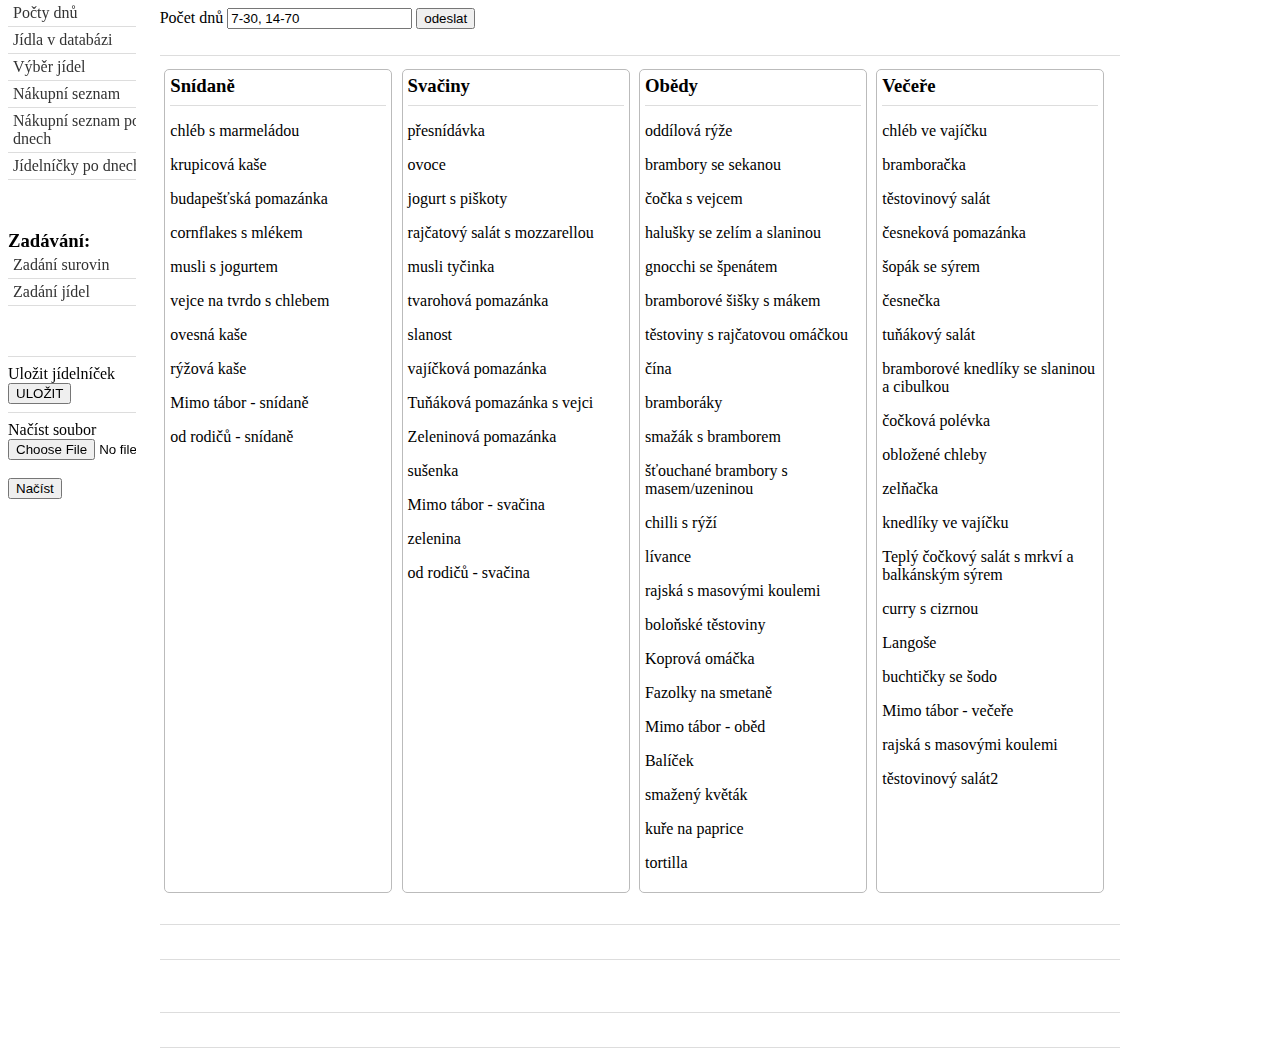
==== index.html @ 77ab3728 "Initial code" ====
<!DOCTYPE html>
<html>
    <head>
        <meta charset="UTF-8">
        <link rel="stylesheet" href="style.css">
    </head>
    <body>
        <div class="navbar" id="menu">
            
            <div id="page-navigation">
                <a href="#c-dny">Počty dnů</a>
                <a href="#c-jidla">Jídla v databázi</a>
                <a href="#c-dny_vypis">Výběr jídel</a>
                <a href="#c-nakupni_seznam">Nákupní seznam</a>
                <a href="#c-seznamy_po_dnech">Nákupní seznam po dnech</a>
                <a href="#c-jidelnicky_po_dnech">Jídelníčky po dnech</a>
            </div>

            <div id="data-entery">
                <h3>Zadávání:</h3>
                <a href="zapis_suroviny.html">Zadání surovin</a>
                <a href="zapis_jidel.html">Zadání jídel</a>
            </div>

            <div id="control-buttons">
                <hr>
                <label>Uložit jídelníček</label><br>
                <input type="button" id="ulozit_jidelnicek" value="ULOŽIT">
                <hr>
                <form id="upload">
                    <label for="file">Načíst soubor</label><br>
                    <input type="file" id="file" accept=".json">
                    <br><br>
                    <button>Načíst</button>
                </form>
                <br>
            </div>

        </div>
        
        
		<div id="center">

            <div id="no_print">

                <div id="c-dny">
                    <label for="days">Počet dnů</label>
                    <input type="input" id="days" value="7-30, 14-70">
                    <button id="button-days">odeslat</button>
                    <div id="display-days"></div>
                </div>
                <br><hr>

                <!--div id="c-lidi_dny"></div>
                <br><hr-->

                <div id="c-jidla">
                    <div id="c-breakfast" class="jidlo"><h3>Snídaně</h3><hr></div>
                    <div id="c-snack" class="jidlo"><h3>Svačiny</h3><hr></div>
                    <div id="c-lunch" class="jidlo"><h3>Obědy</h3><hr></div>
                    <div id="c-dinner" class="jidlo"><h3>Večeře</h3><hr></div>
                </div>
                <br><hr>

                <div id="c-dny_vypis"></div>
                

                <br><hr>

            </div>

            

            <div id="c-nakupni_seznam" class='jidelnicek'>
                <h2>Nakupni seznam</h2>
                <hr>
                <div id="c-seznam">
                </div>
            </div>
            <br>

            <div id="c-seznamy_po_dnech">
            </div>
            <br><hr>

            <div id="c-jidelnicky_po_dnech">
            </div>
            <br><hr>
            <script type="text/javascript" src="data/recepty_json.js"></script>
            <script type="text/javascript" src="data/suroviny_json.js"></script>
            <script type="text/javascript" src="data/jidelnicek_2022.js"></script>

            <script type="text/javascript" src="scripts/utils.js"></script>
            <script type="text/javascript" src="scripts/sections/number_of_people_selection.js"></script>
            <script type="text/javascript" src="scripts/sections/meals_list.js"></script>
            <script type="text/javascript" src="scripts/sections/meals_selection.js"></script>
            <script type="text/javascript" src="scripts/sections/shopping_lists.js"></script>
            <script type="text/javascript" src="scripts/sections/menu_days.js"></script>

            <script type="text/javascript" src="main.js"></script>
            
        </div>
    </body>
</html>
---- style.css ----
body{
    font-family: "Palatino Linotype", "Book Antiqua", Palatino, serif;
}

#c-lidi_dny > input{
    width: 3%;
    text-align: center;
    margin: 1px;
}
#center{
    margin: auto;
    width: 76%;
    /*margin: 0px auto;*/

}
.jidlo{
    width: 22.5%;
    border: 1px solid #bbb;
    border-radius: 5px;
    /*float:left;*/
    /*display: inline-block;*/
    margin: 0.5%;
    padding: 0.5%;
}
#c-jidla{
      display: flex;
      flex-wrap: wrap;
}

#c-dny_vypis{
    display: flex;
    flex-wrap: wrap;
}

#c-seznamy_po_dnech{
    display: flex;
    flex-wrap: wrap;
}

#c-nakupni_seznam{
    width: 20cm;
    border: 1px solid #bbb;
    border-radius: 5px;
    margin: 0.5%;
    padding: 0.5%;
}
#c-seznam{
    display: flex;
    flex-direction: column;
    flex-wrap: wrap;
    height: 30cm;
}

#c-seznam > p{
    margin: 10px;
    width: 22.5%;
    
}
.c-den_vypis{
    width: 22.5%;
    border: 1px solid #bbb;
    border-radius: 5px;
    margin: 0.5%;
    padding: 0.5%;
}

.c-jidelnicek_vypis{
    width: 22.5%;
    height: 16.675cm;
    /*border: 1px solid #bbb;*/
    border-radius: 5px;
    margin: 0.5%;
    padding: 0.5%;
}

.jidlo-text{
    font-size: 17px;
}


hr{
    border: 0;
    border-top: 1px solid #ddd;
}

select{
    width: 100%; 
}

.c-den_vypis > tr > td{
    padding: 2px 5px 2px 0px;
}

.jidelnicek{
    width: 21cm;
    height: 34cm;
}
.jidelnicek > p > h2, h3{
	display: inline;
}

.scroll-table{
    overflow-x: auto;
    text-align: center;
}
.scroll-table td, th{
    border-right: 1px solid  #333;
    padding: 0px 5px 0px 5px;
    
}

.scroll-table th{
    border-bottom: 1px solid  #333;
}

html { scroll-behavior: smooth; } 


 /* The navigation bar */
 .navbar {
    overflow: hidden;
    position: fixed; /* Set the navbar to fixed position */
    top: 0; /* Position the navbar at the top of the page */
    width: 10%;
  }
  
  /* Links inside the navbar */
  .navbar a {
    /*float: left;*/
    display: block;
    color: #333;
    text-align: left;
    padding: 4px 5px;
    text-decoration: none;
    border-bottom: 1px solid #ddd;
    width: 100%;
  }
  
  /* Change background on mouse-over */
  .navbar a:hover {
    background: #ddd;
    color: black;
  }

  #control-buttons{
    margin: 50px 0px 0px 0px;
  }

  #data-entery{
    margin: 50px 0px 0px 0px;
  }

  #page-navigation{
    margin: 0px 0px 0px 0px;
  }
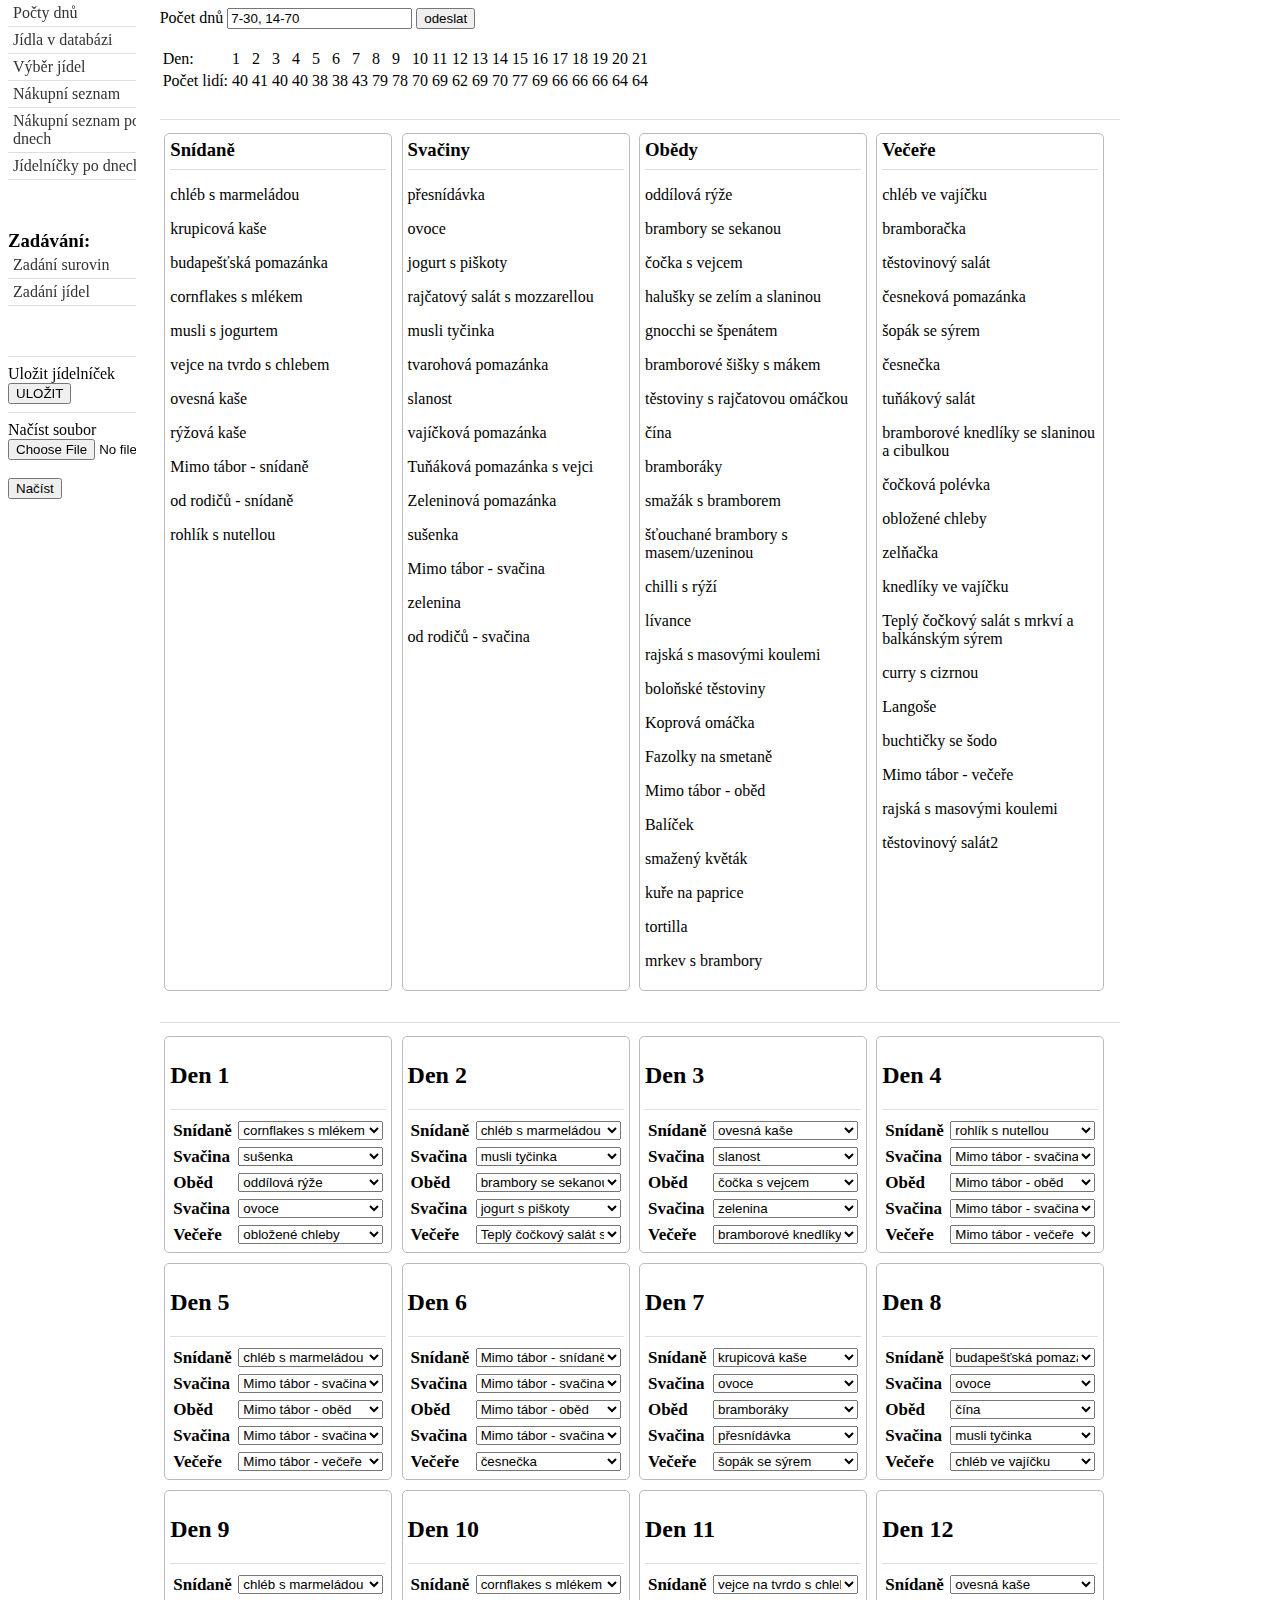
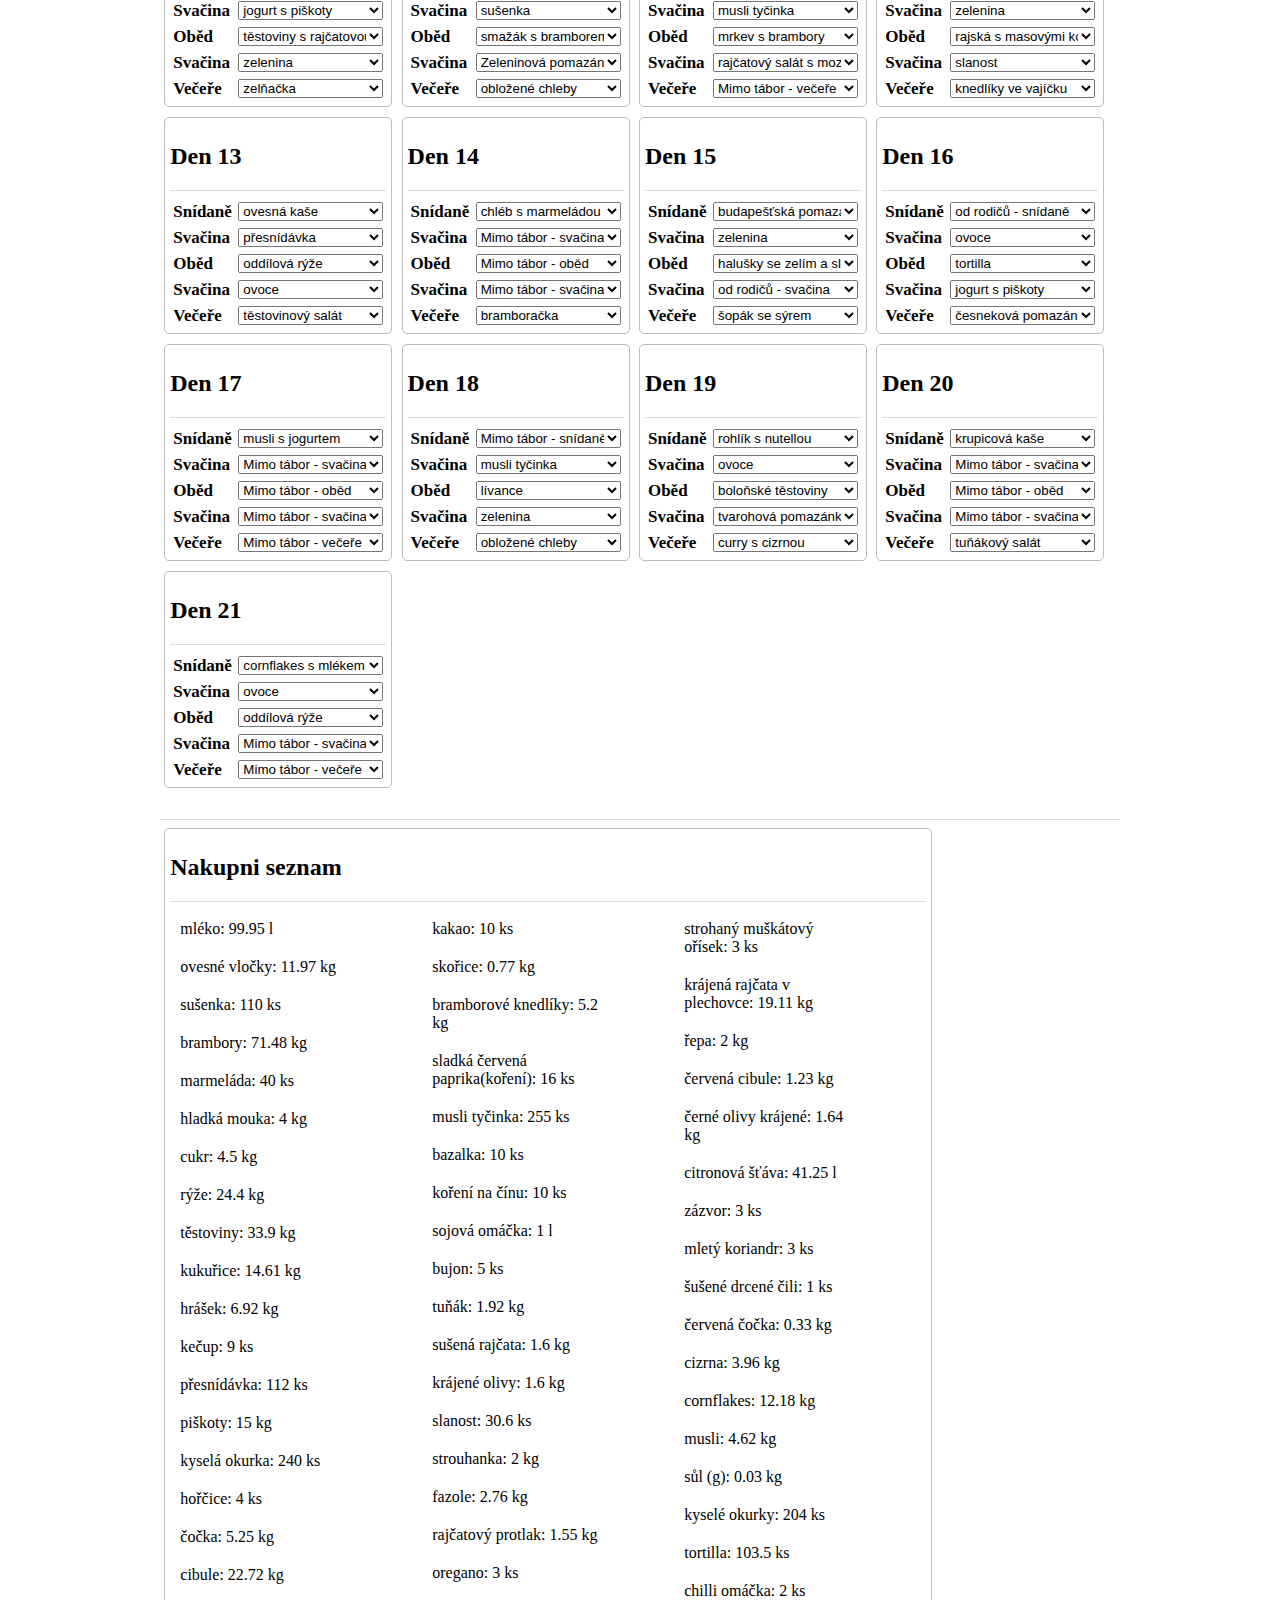
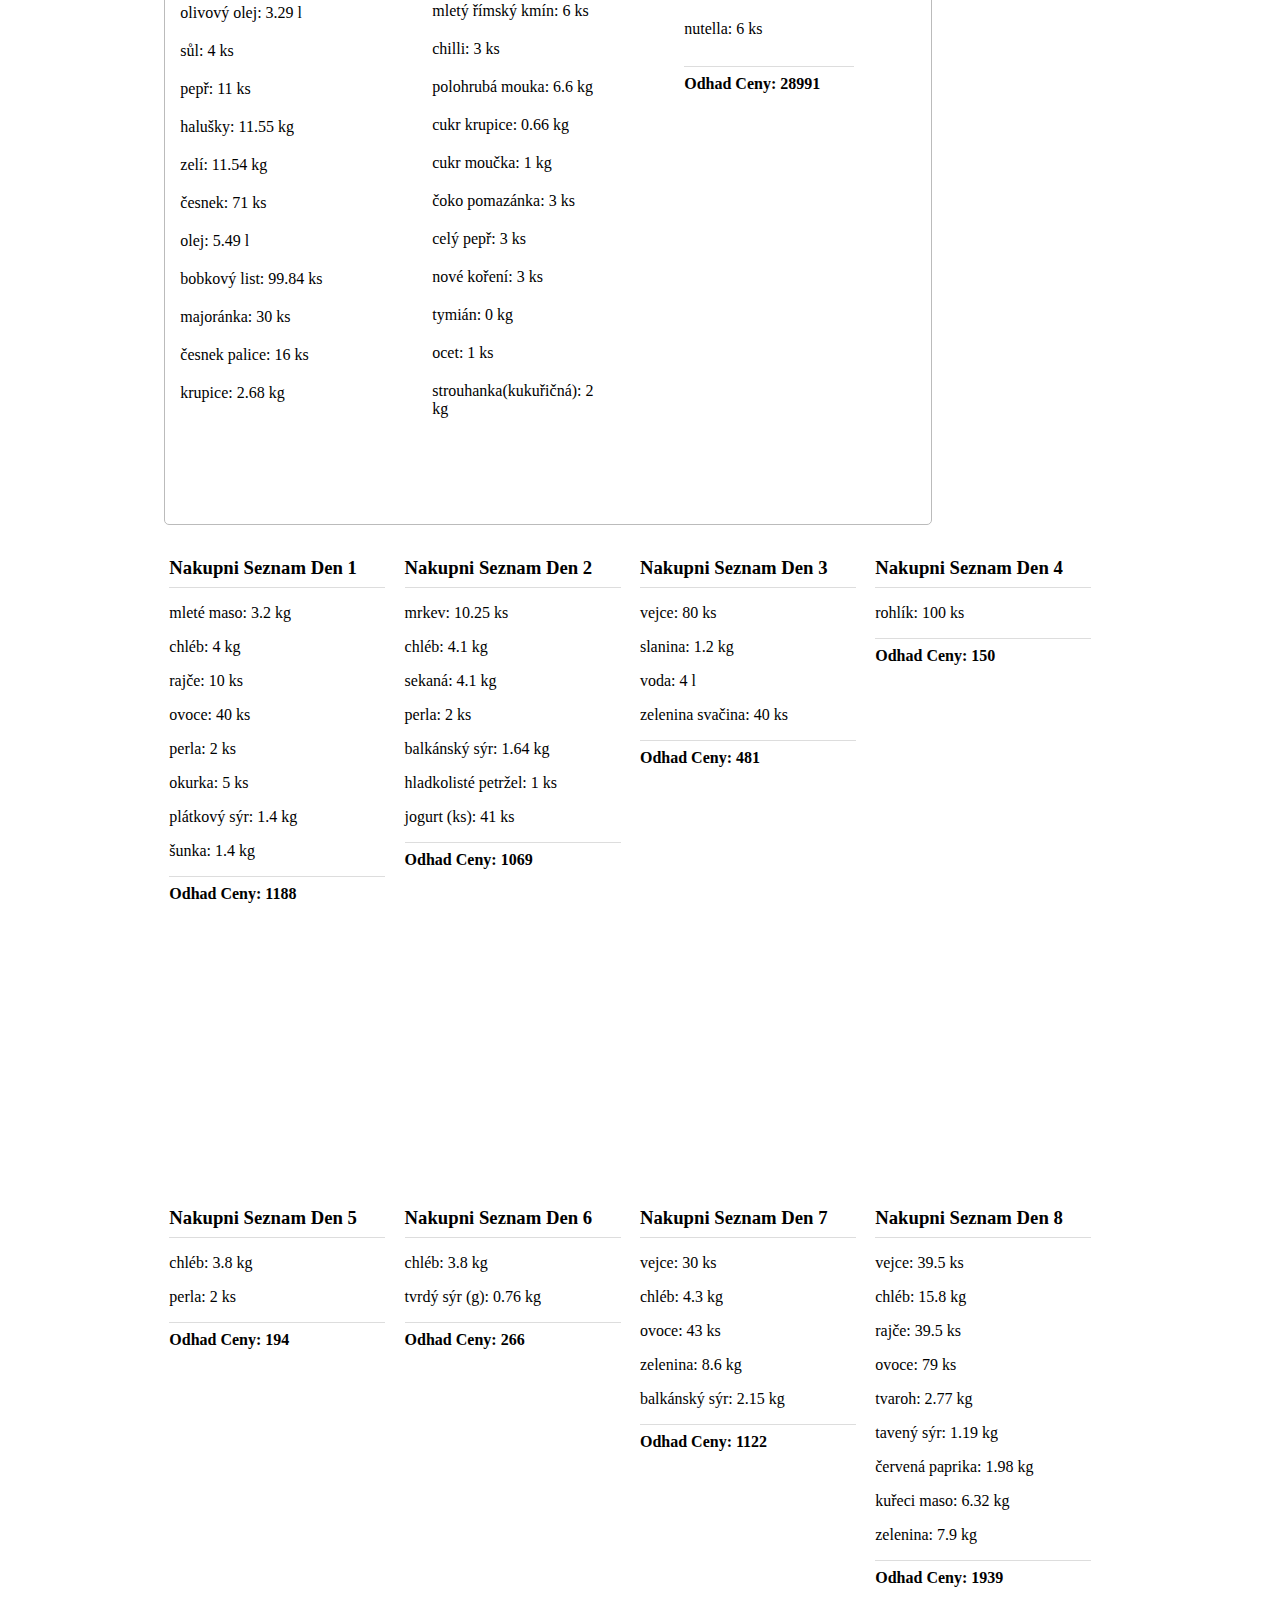
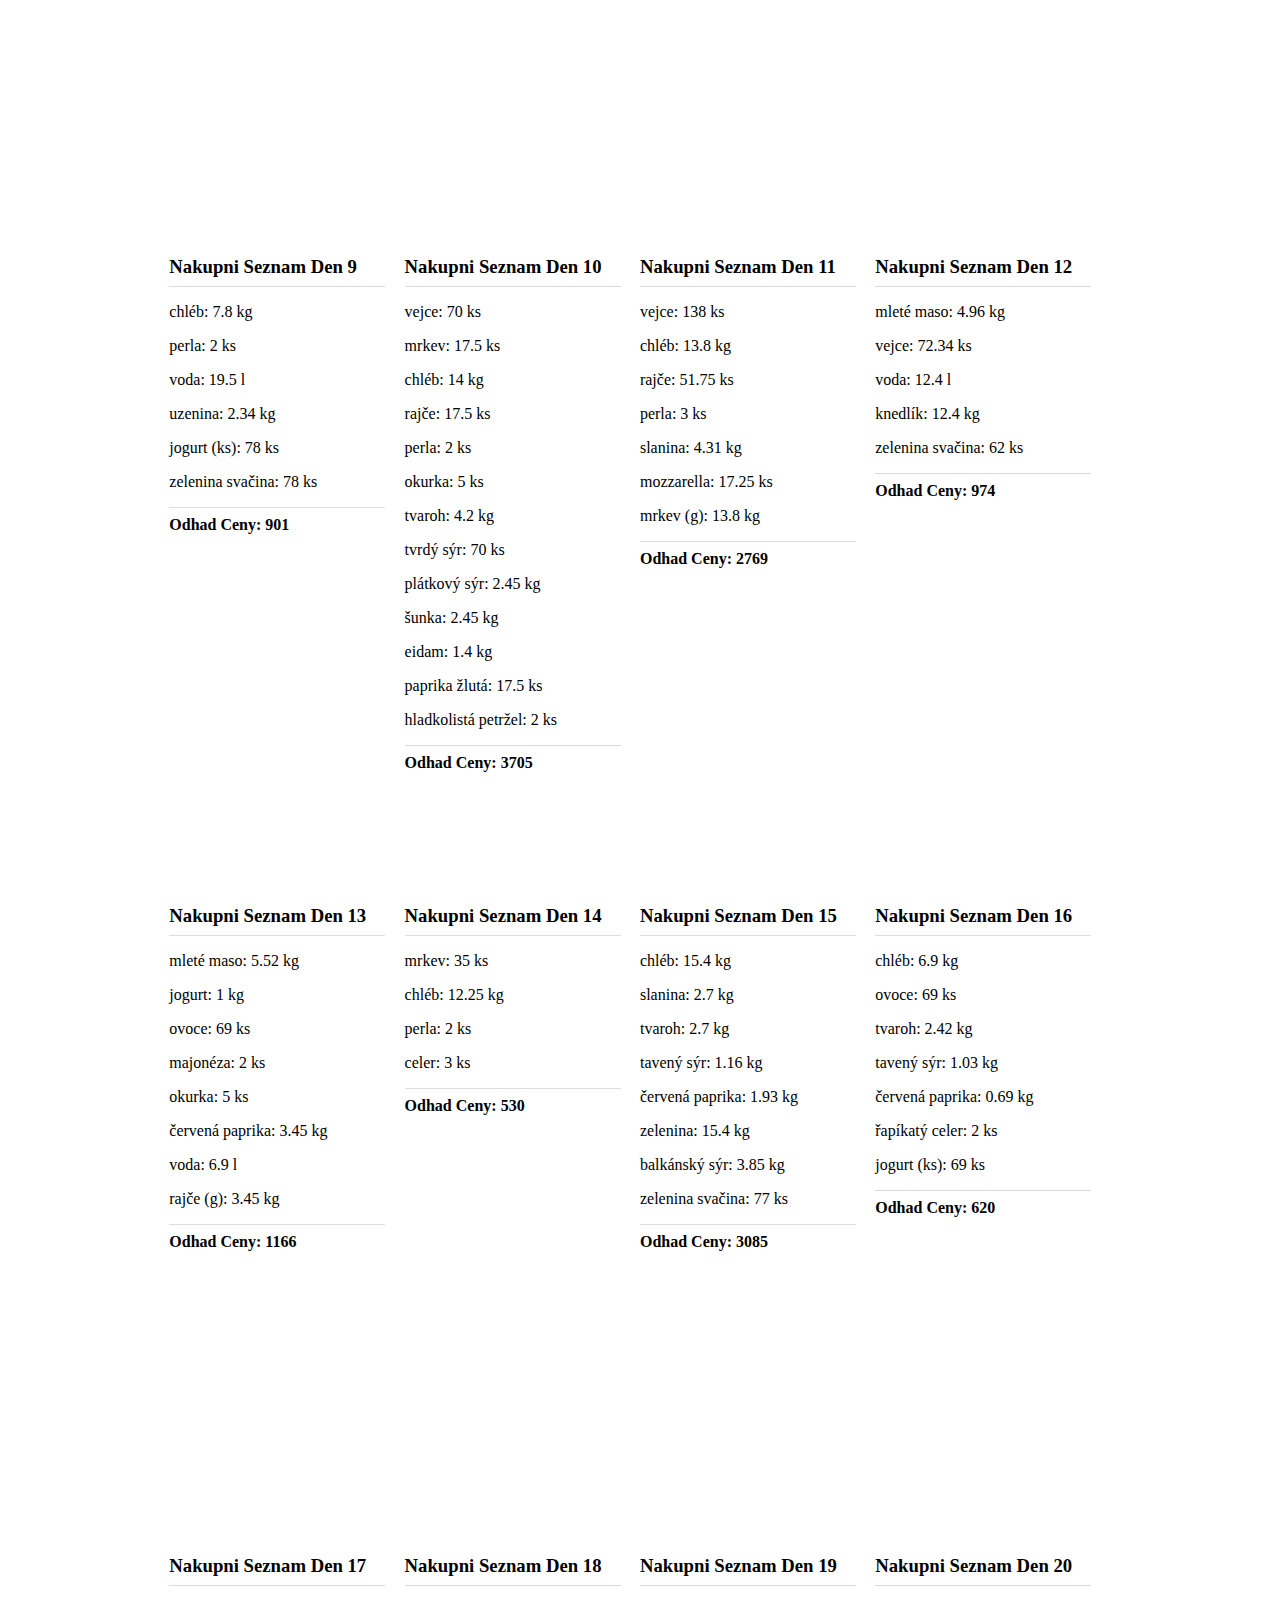
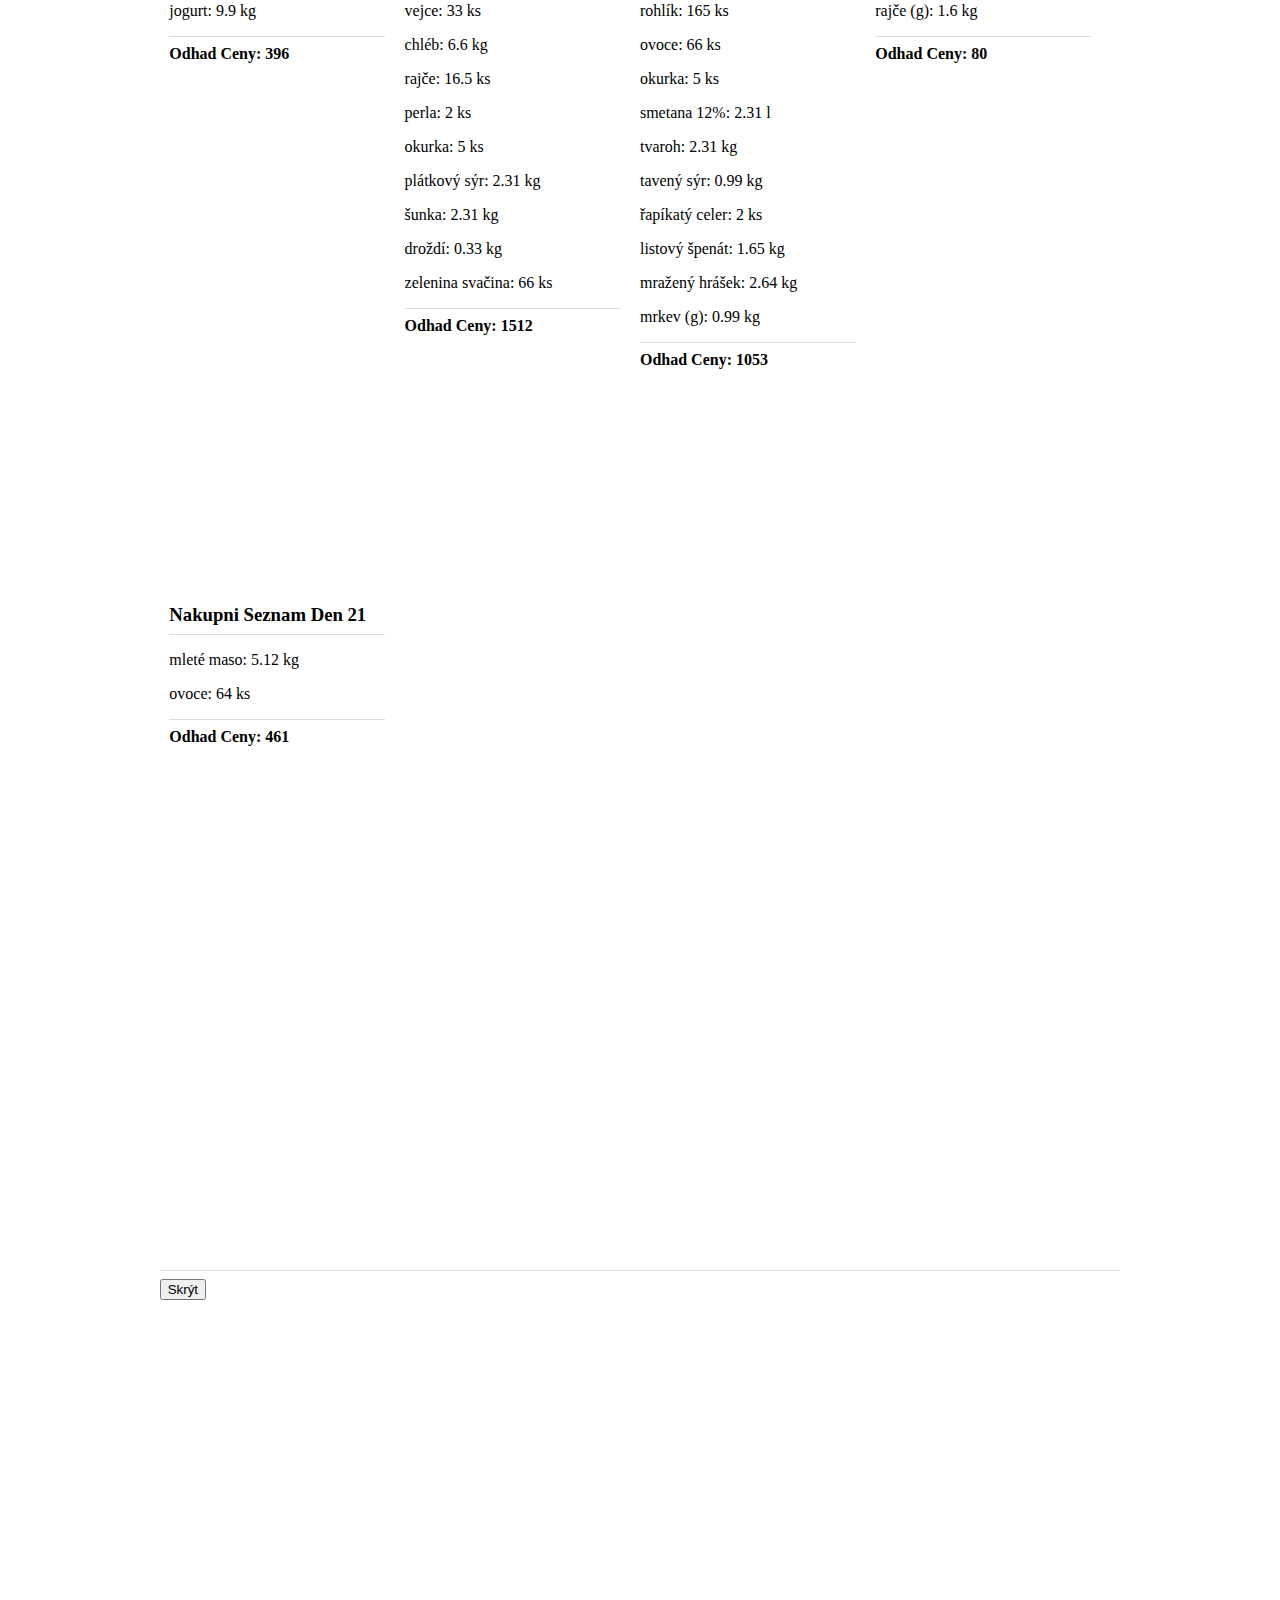
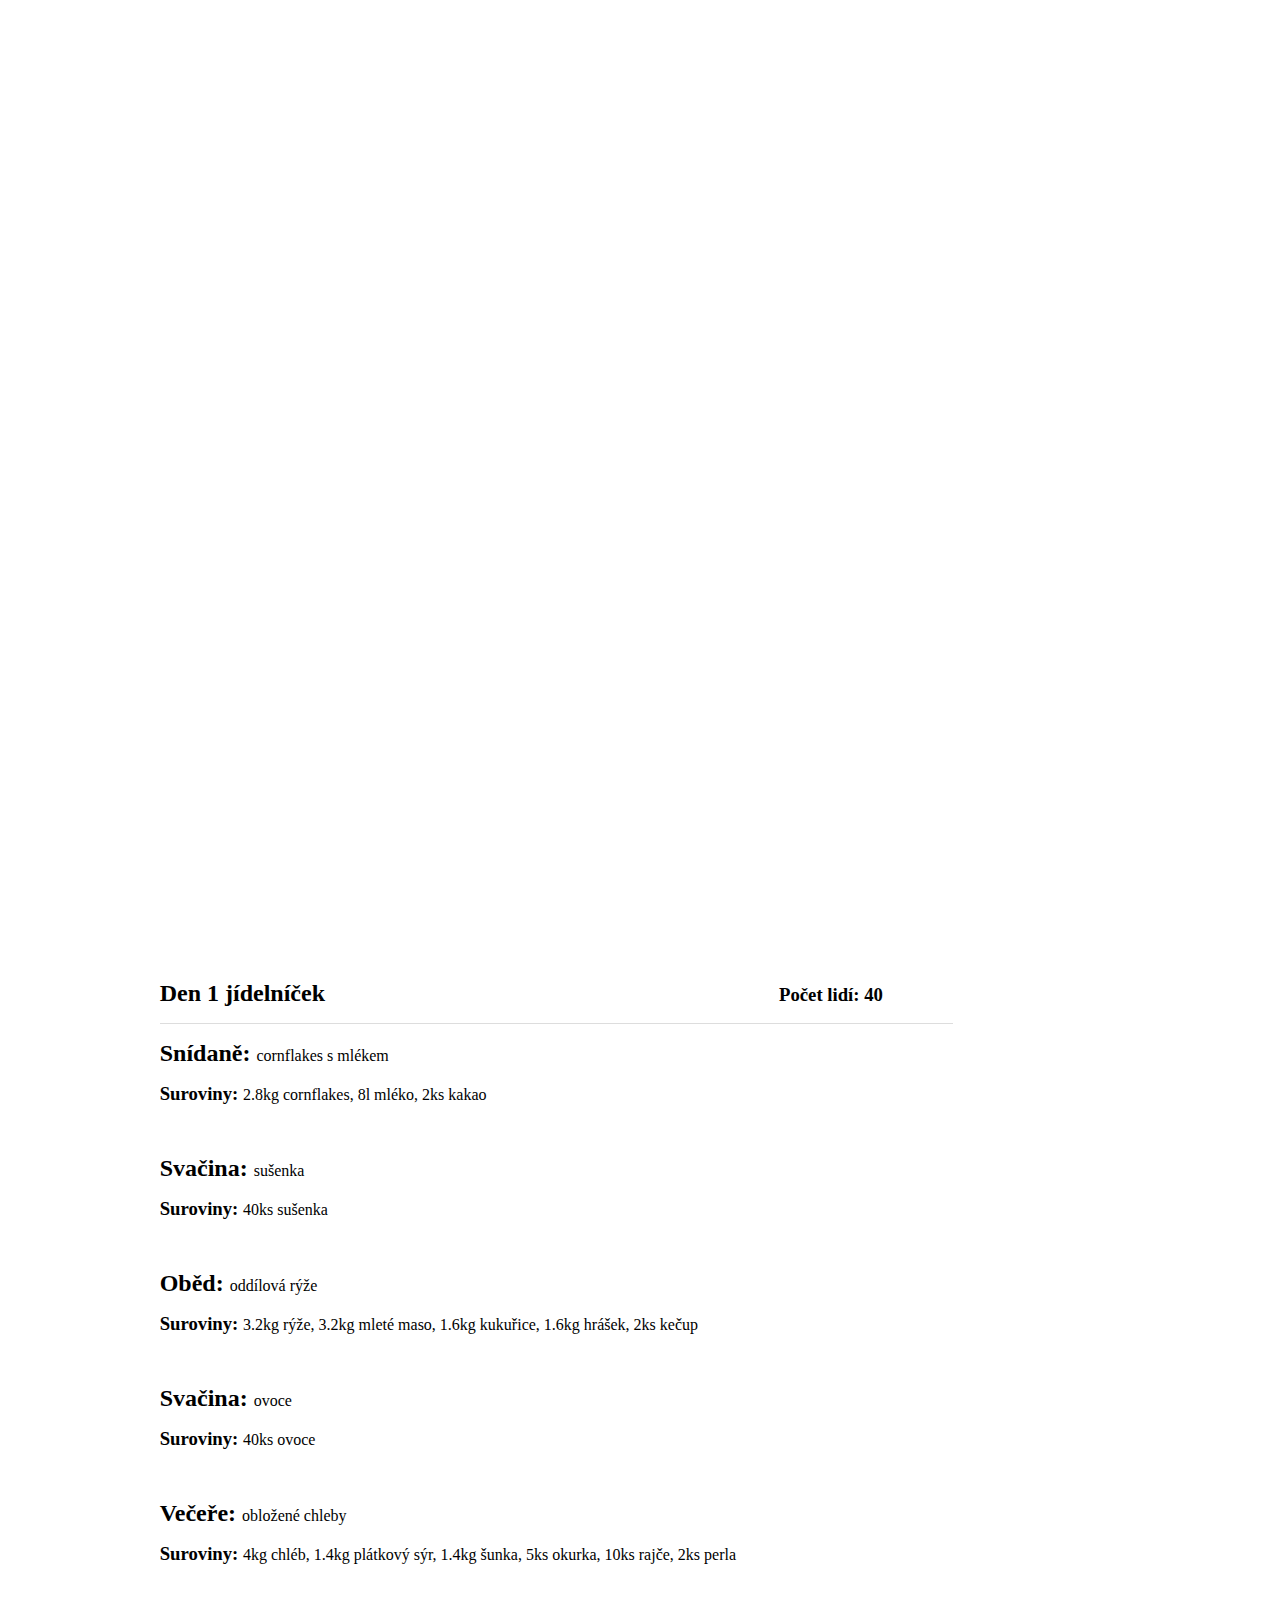
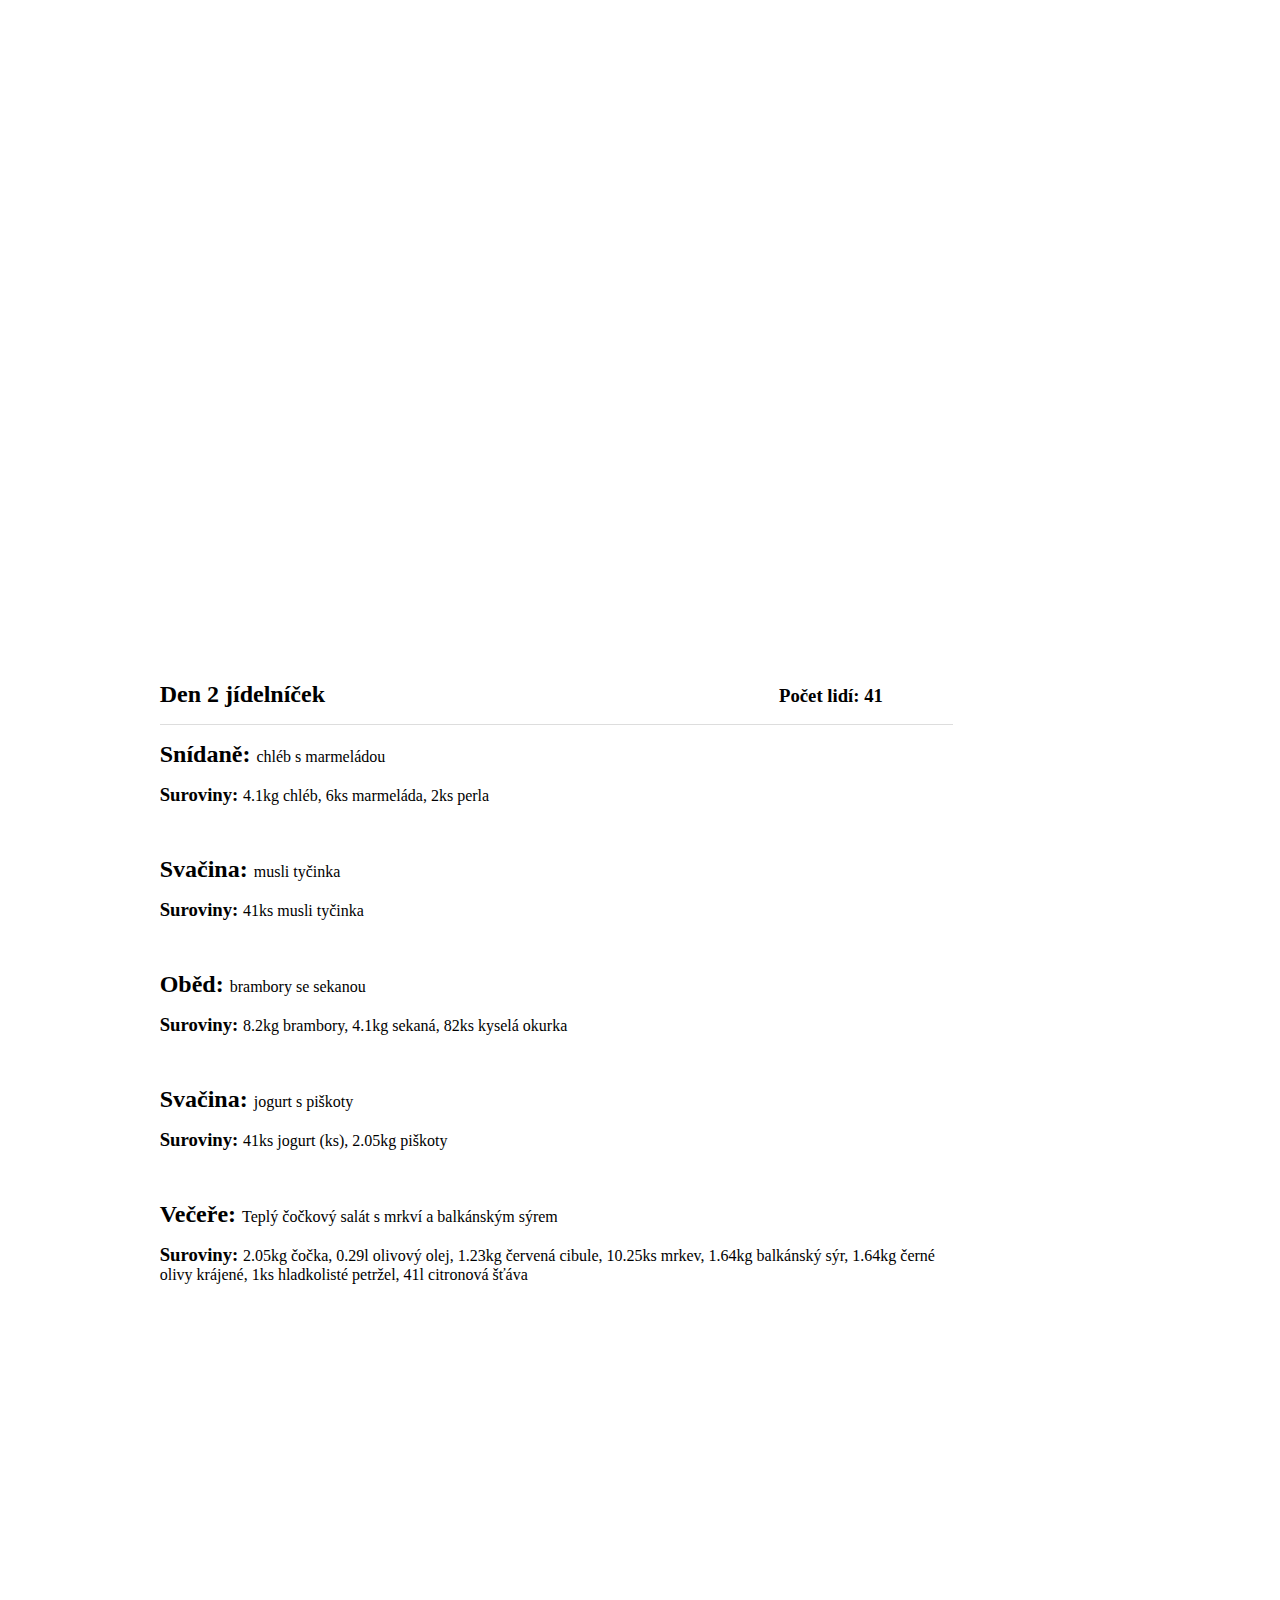
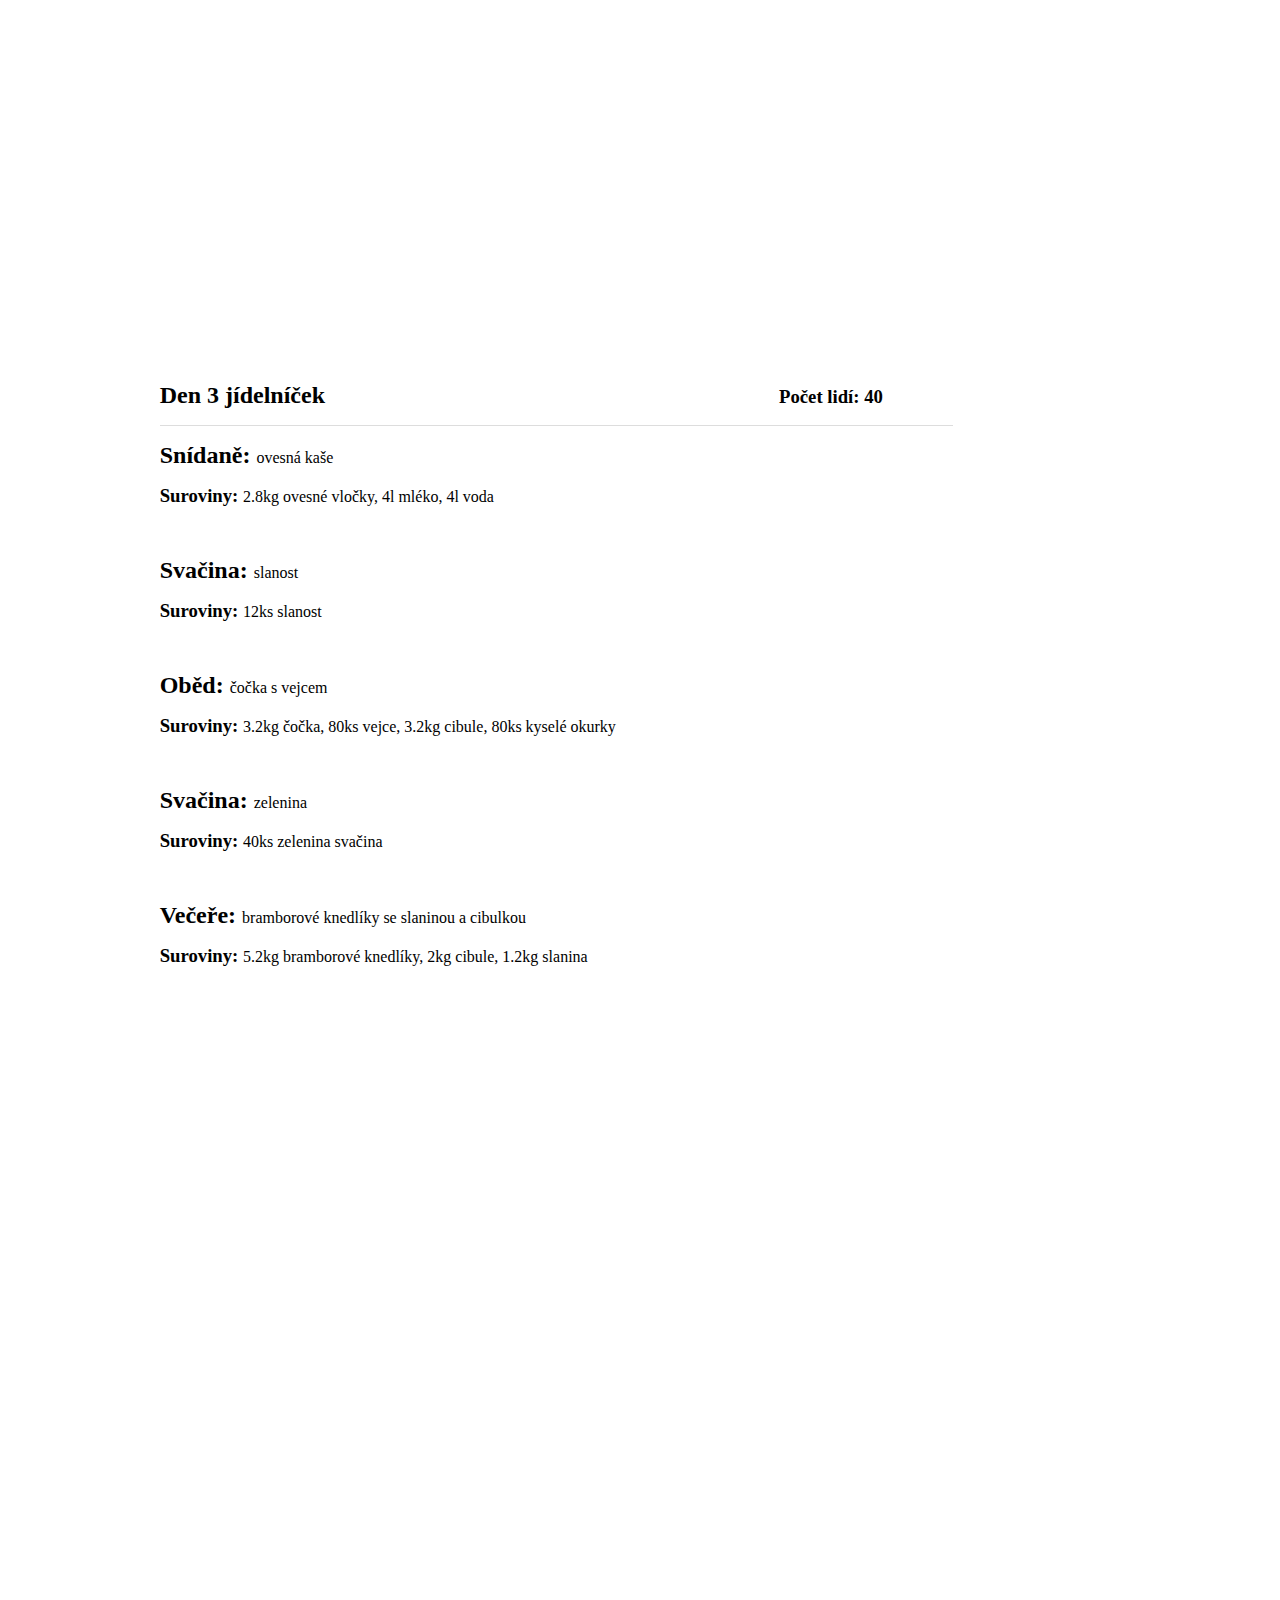
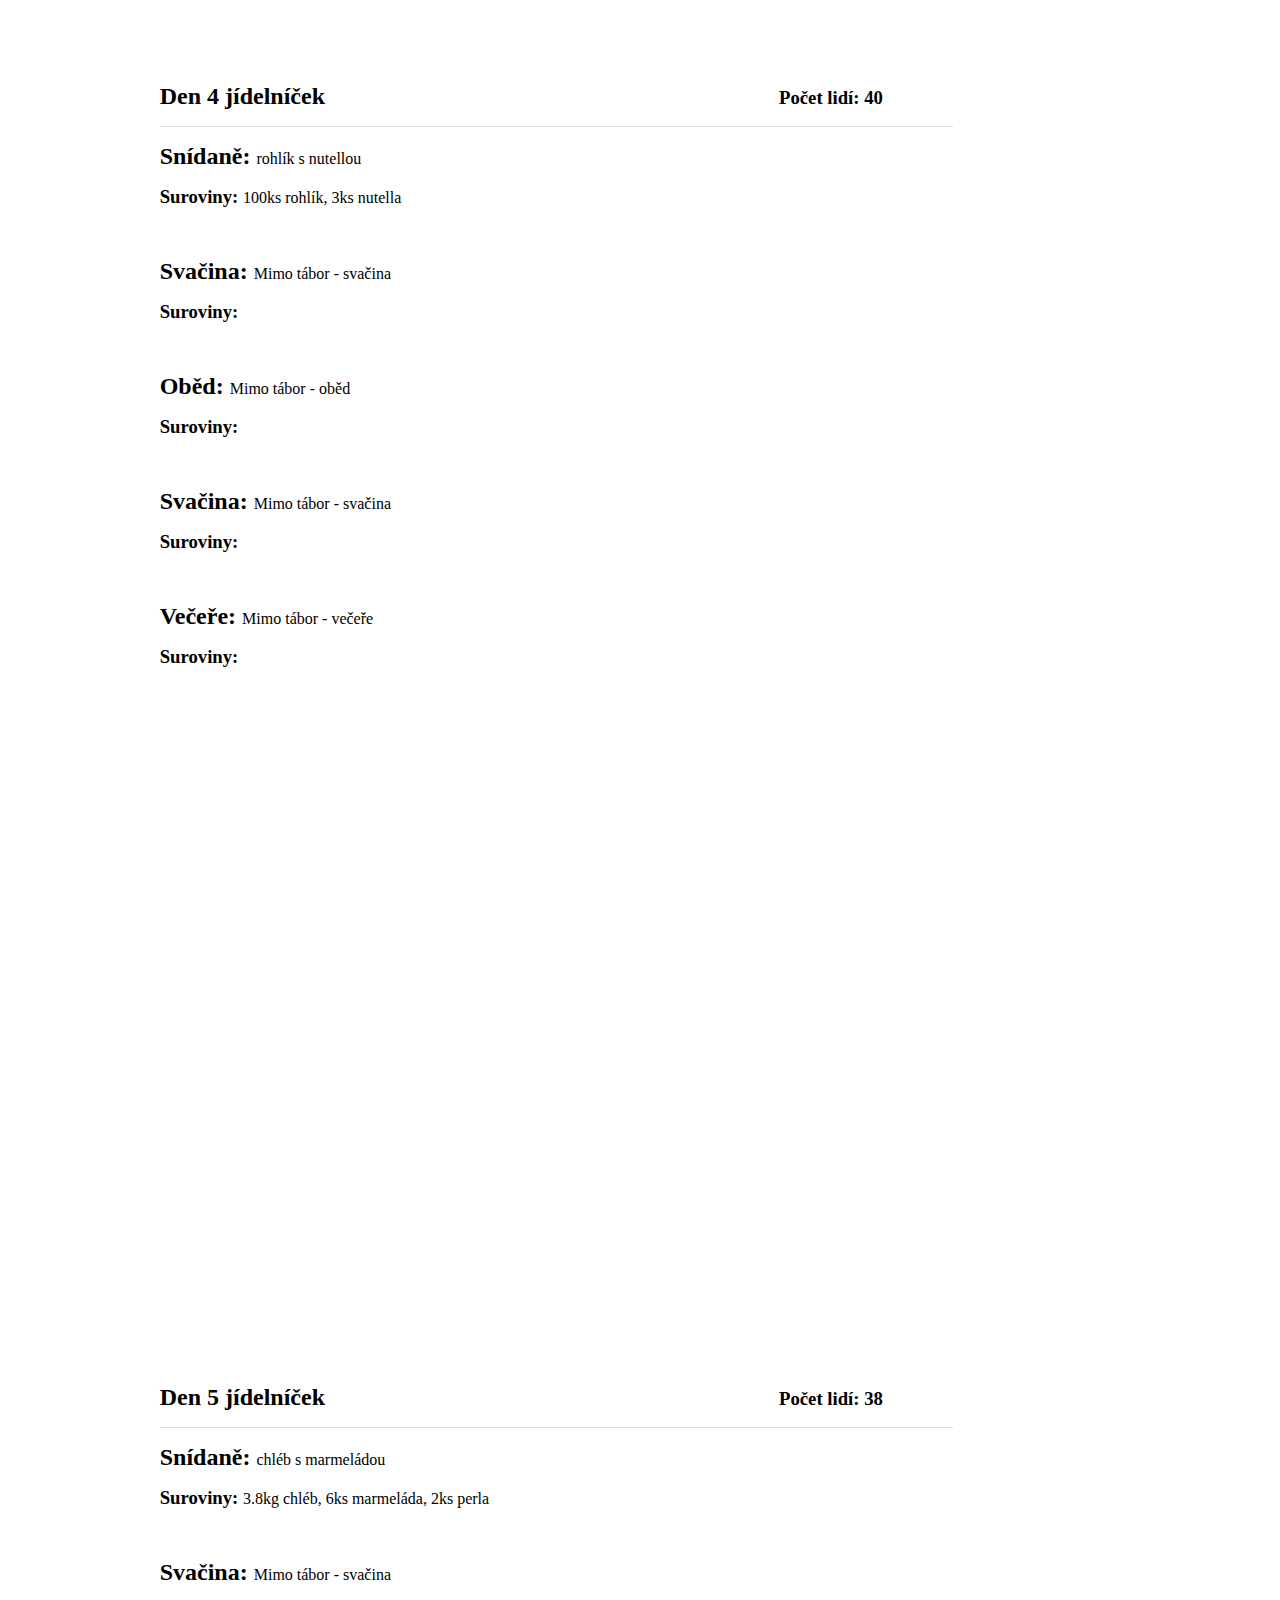
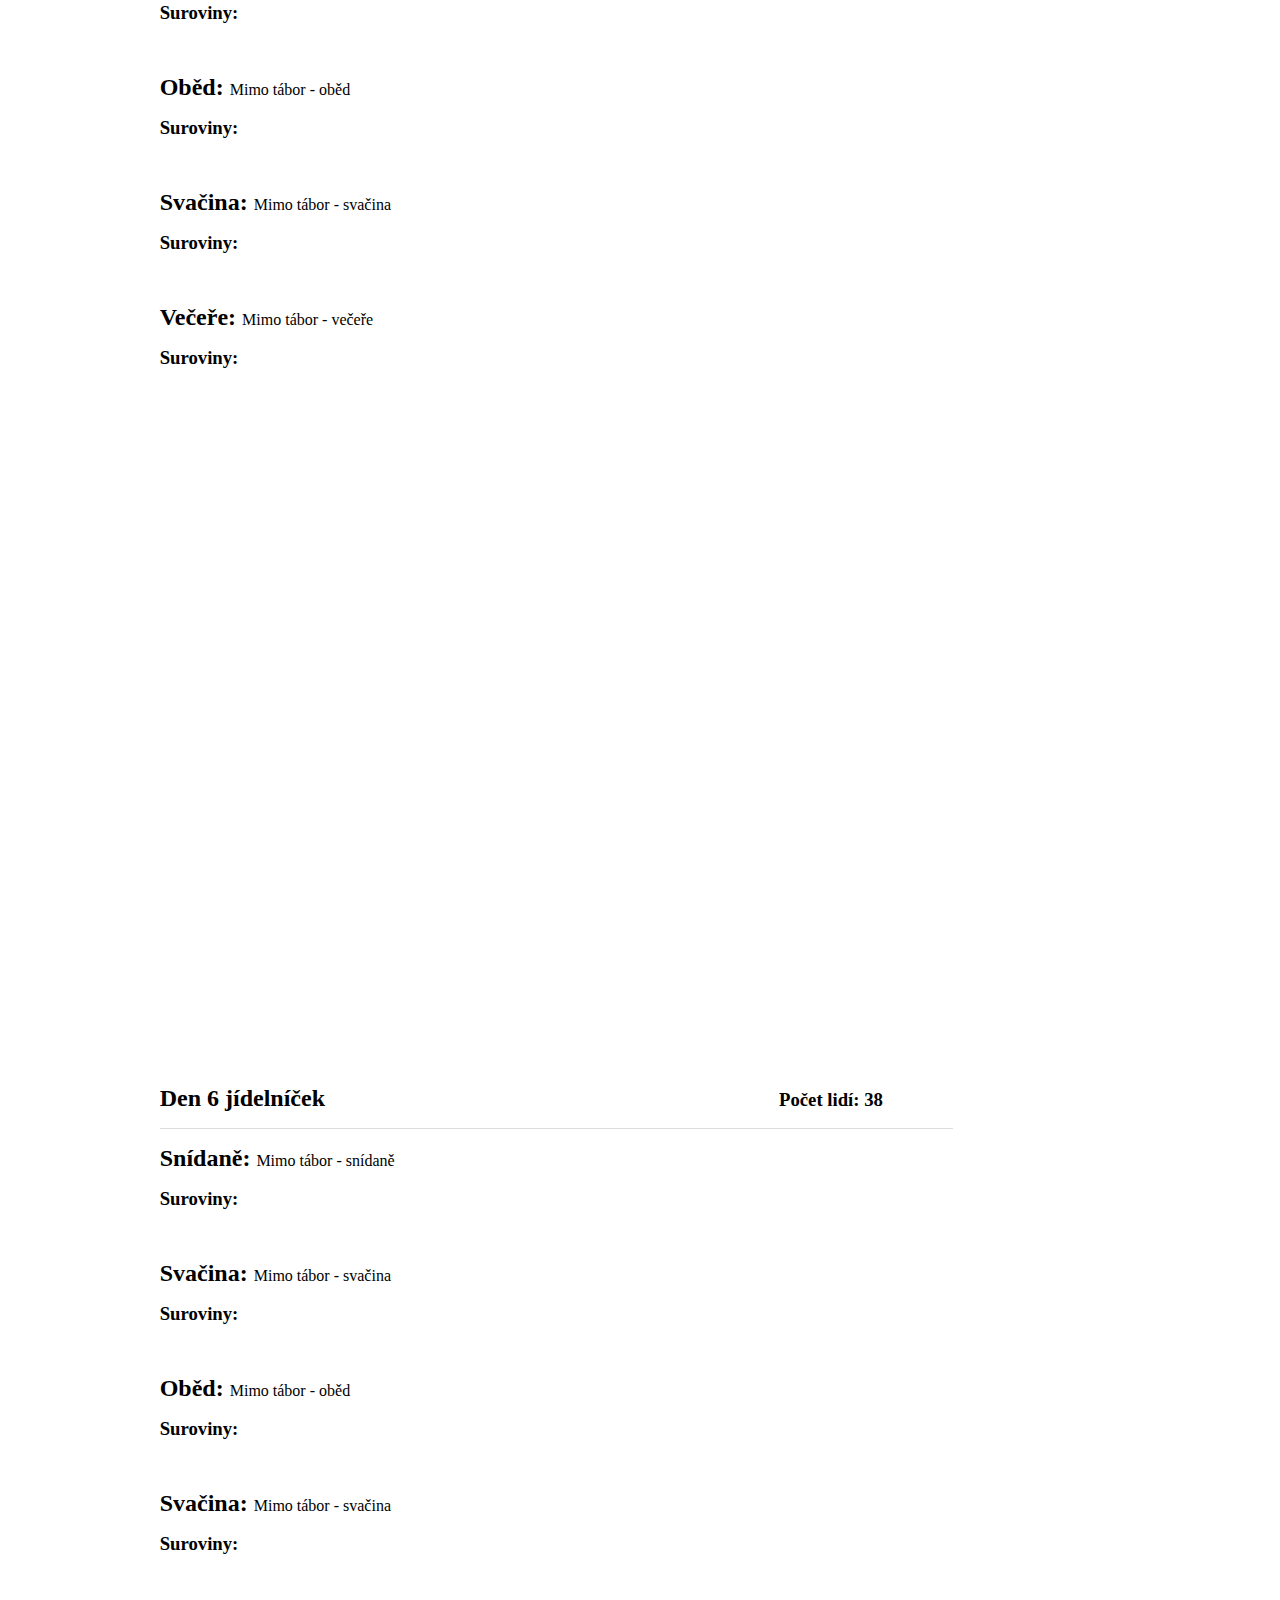
==== commit 9d9385a0: "Menu 2023 update" ====
--- a/index.html
+++ b/index.html
@@ -88,7 +88,7 @@
             <br><hr>
             <script type="text/javascript" src="data/recepty_json.js"></script>
             <script type="text/javascript" src="data/suroviny_json.js"></script>
-            <script type="text/javascript" src="data/jidelnicek_2022.js"></script>
+            <script type="text/javascript" src="data/jidelnicek_2023.js"></script>
 
             <script type="text/javascript" src="scripts/utils.js"></script>
             <script type="text/javascript" src="scripts/sections/number_of_people_selection.js"></script>
